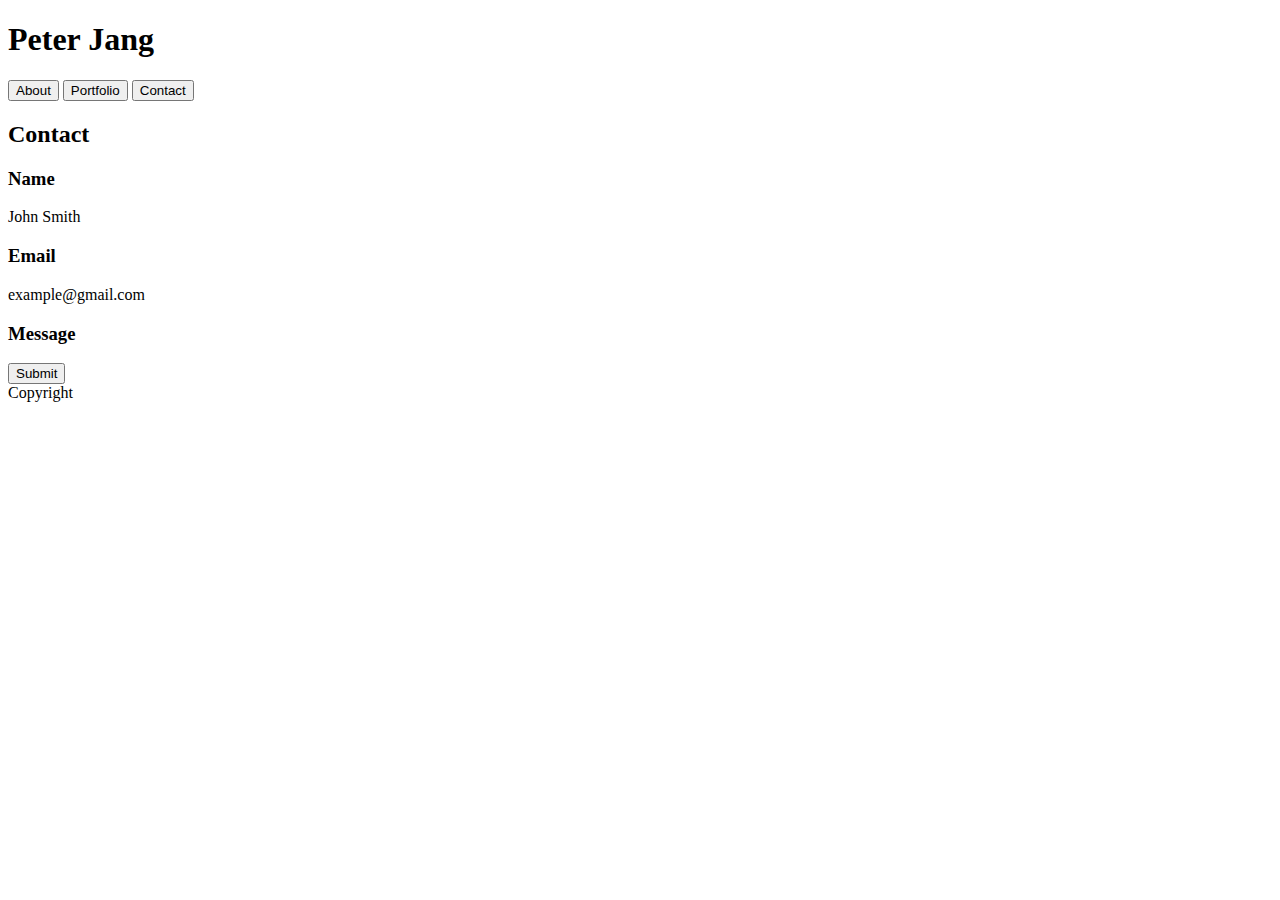
==== contact.html @ c4971b0f "reset.css file created" ====
<!DOCTYPE html>
<html lang="en">
<head>
  <meta charset="UTF-8">
  <meta name="viewport" content="width=device-width, initial-scale=1.0">
  <meta http-equiv="X-UA-Compatible" content="ie=edge">
  <title>Contact</title>
  <link rel="stylesheet" href="reset.css">
  <link rel="stylesheet" href="style.css">
</head>

<body>
    <h1>Peter Jang</h1>
    
    <div>
        <button>About</button>
        <button>Portfolio</button>
        <button>Contact</button>
    </div>

    <div>
        <h2>Contact</h2>
    </div>
    
    <div>
        <h3>Name</h3>
            <p class = "userInput">
                John Smith
            </p>   
        <h3>Email</h3>
             <p class = "userInput">
                example@gmail.com
            </p>
        <h3>Message</h3>
            <p class = "userMessage"></p>
    </div>

    <button>Submit</button>
    
    <footer>
        Copyright
    </footer>
</body>

<html>
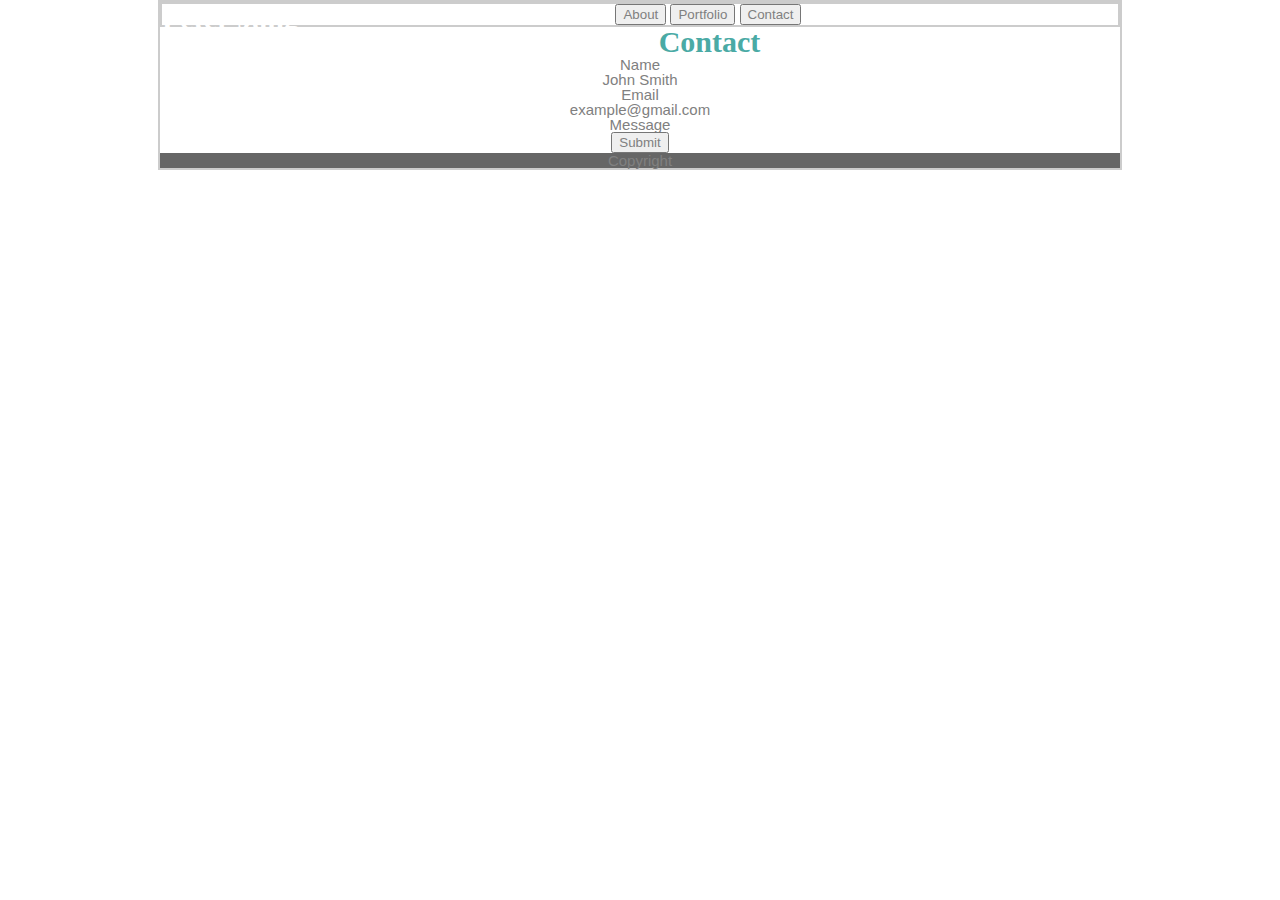
==== commit 6dae74e9: "working on css file" ====
--- a/contact.html
+++ b/contact.html
@@ -5,21 +5,24 @@
   <meta name="viewport" content="width=device-width, initial-scale=1.0">
   <meta http-equiv="X-UA-Compatible" content="ie=edge">
   <title>Contact</title>
-  <link rel="stylesheet" href="reset.css">
-  <link rel="stylesheet" href="style.css">
+  <link rel="stylesheet" href="./assets/css/reset.css">
+  <link rel="stylesheet" href="./assets/css/style.css">
 </head>
 
 <body>
-    <h1>Peter Jang</h1>
+    <header>
+        <h1 class = "heading clearfix">Peter Jang</h1>
+
+        <div>
+            <button>About</button>
+            <button>Portfolio</button>
+            <button>Contact</button>
+        </div>
+    </header>
     
-    <div>
-        <button>About</button>
-        <button>Portfolio</button>
-        <button>Contact</button>
-    </div>
 
     <div>
-        <h2>Contact</h2>
+        <h2 class = "heading">Contact</h2>
     </div>
     
     <div>
--- a/assets/css/style.css
+++ b/assets/css/style.css
@@ -0,0 +1,51 @@
+body
+{
+    background-color: #ffffff;
+    border: 2px solid #cccccc;
+    font-family: Arial, Arial, Helvetica Neue, Helvetica, sans-serif;
+    color: gray;
+    text-align: center;
+    font-size: 15px;
+    width: 960px;
+    margin: auto;
+}
+
+header
+{
+    background-color: #ffffff;
+    border: 2px solid #cccccc;
+}
+
+footer
+{
+    background-color: #666666;
+}
+
+button
+{
+    color:gray;
+}
+
+.heading
+{
+    font-family: Georgia, 'Times New Roman', Times, serif;
+    font-size: 30px;
+    font-weight: bold;
+}
+
+h1
+{
+    color: white;
+    float: left;
+}
+
+h2
+{
+    color: #4aaaa5;
+}
+
+.clearfix::after {
+    content: "";
+    display: block;
+    clear: both;
+  }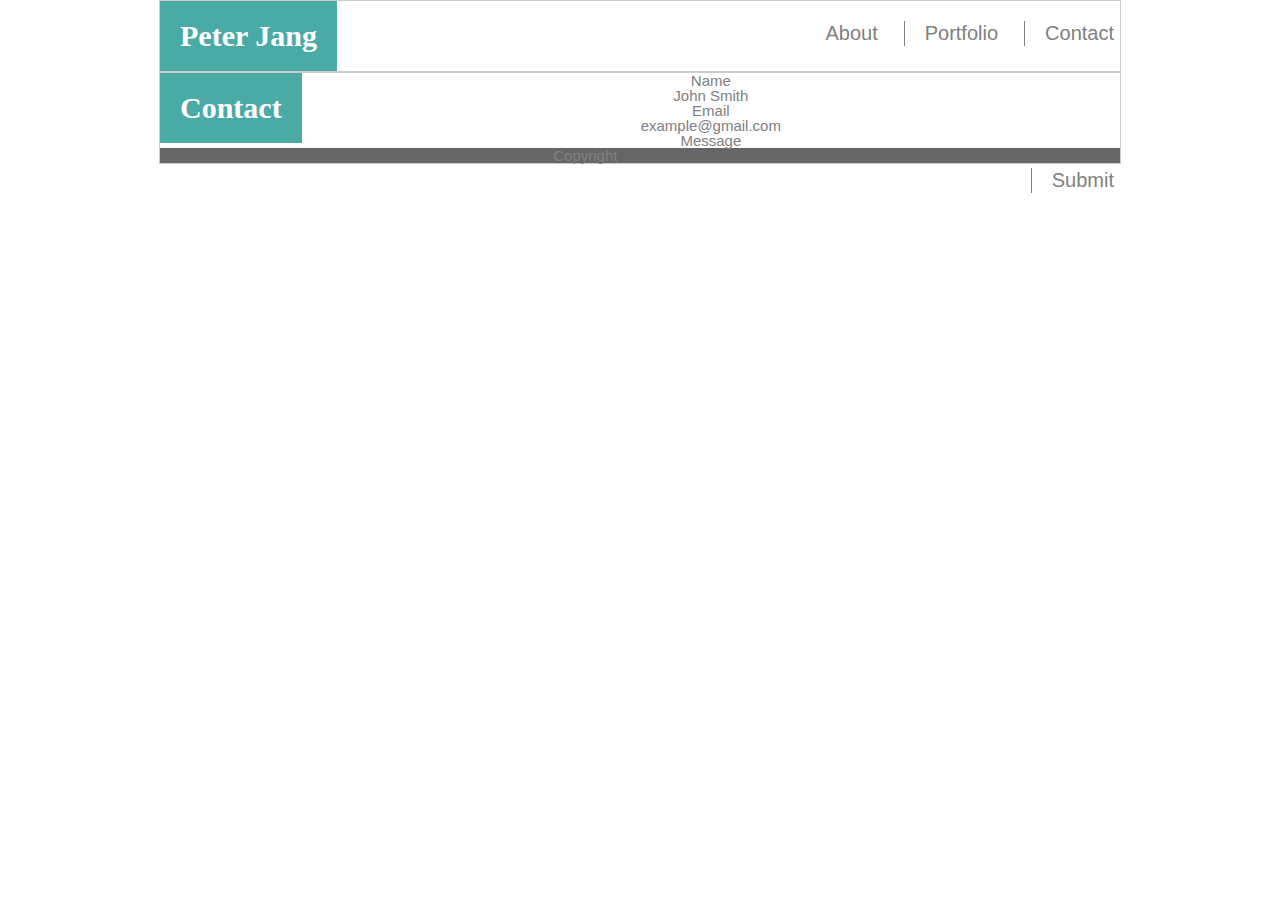
==== commit 7b47cccf: "worked on heading in style.css" ====
--- a/contact.html
+++ b/contact.html
@@ -10,19 +10,19 @@
 </head>
 
 <body>
-    <header>
-        <h1 class = "heading clearfix">Peter Jang</h1>
+    <header class="clearfix">
+        <h1 class = "heading">Peter Jang</h1>
 
         <div>
-            <button>About</button>
-            <button>Portfolio</button>
-            <button>Contact</button>
+            <button class="top">Contact</button>
+            <button class="top">Portfolio</button>
+            <button class="top left">About</button>
         </div>
     </header>
     
 
     <div>
-        <h2 class = "heading">Contact</h2>
+        <h2 class = "heading clearfix">Contact</h2>
     </div>
     
     <div>
@@ -45,4 +45,4 @@
     </footer>
 </body>
 
-<html>+</html>--- a/assets/css/style.css
+++ b/assets/css/style.css
@@ -1,19 +1,19 @@
 body
 {
     background-color: #ffffff;
-    border: 2px solid #cccccc;
-    font-family: Arial, Arial, Helvetica Neue, Helvetica, sans-serif;
+    border: 1px solid #cccccc;
     color: gray;
     text-align: center;
     font-size: 15px;
     width: 960px;
     margin: auto;
+    font-family: Arial, Helvetica, sans-serif;
 }
 
 header
 {
     background-color: #ffffff;
-    border: 2px solid #cccccc;
+    border-bottom: 2px solid #cccccc;
 }
 
 footer
@@ -23,7 +23,15 @@
 
 button
 {
+    background-color: transparent;
     color:gray;
+    border: transparent;
+    float: right;
+    font-size: 20px;
+    margin-top: 20px;
+    margin-left: 20px;
+    padding-left: 20px;
+    border-left: 1px solid grey;
 }
 
 .heading
@@ -31,6 +39,10 @@
     font-family: Georgia, 'Times New Roman', Times, serif;
     font-size: 30px;
     font-weight: bold;
+    background-color: #4aaaa5;
+    color: #ffffff;
+    float: left;
+    padding: 20px;
 }
 
 h1
@@ -42,10 +54,22 @@
 h2
 {
     color: #4aaaa5;
+    float: left;
 }
 
-.clearfix::after {
+.clearfix::after 
+{
     content: "";
     display: block;
     clear: both;
-  }+}
+
+.images
+{
+    
+}
+
+.left
+{
+ border-color: transparent;
+}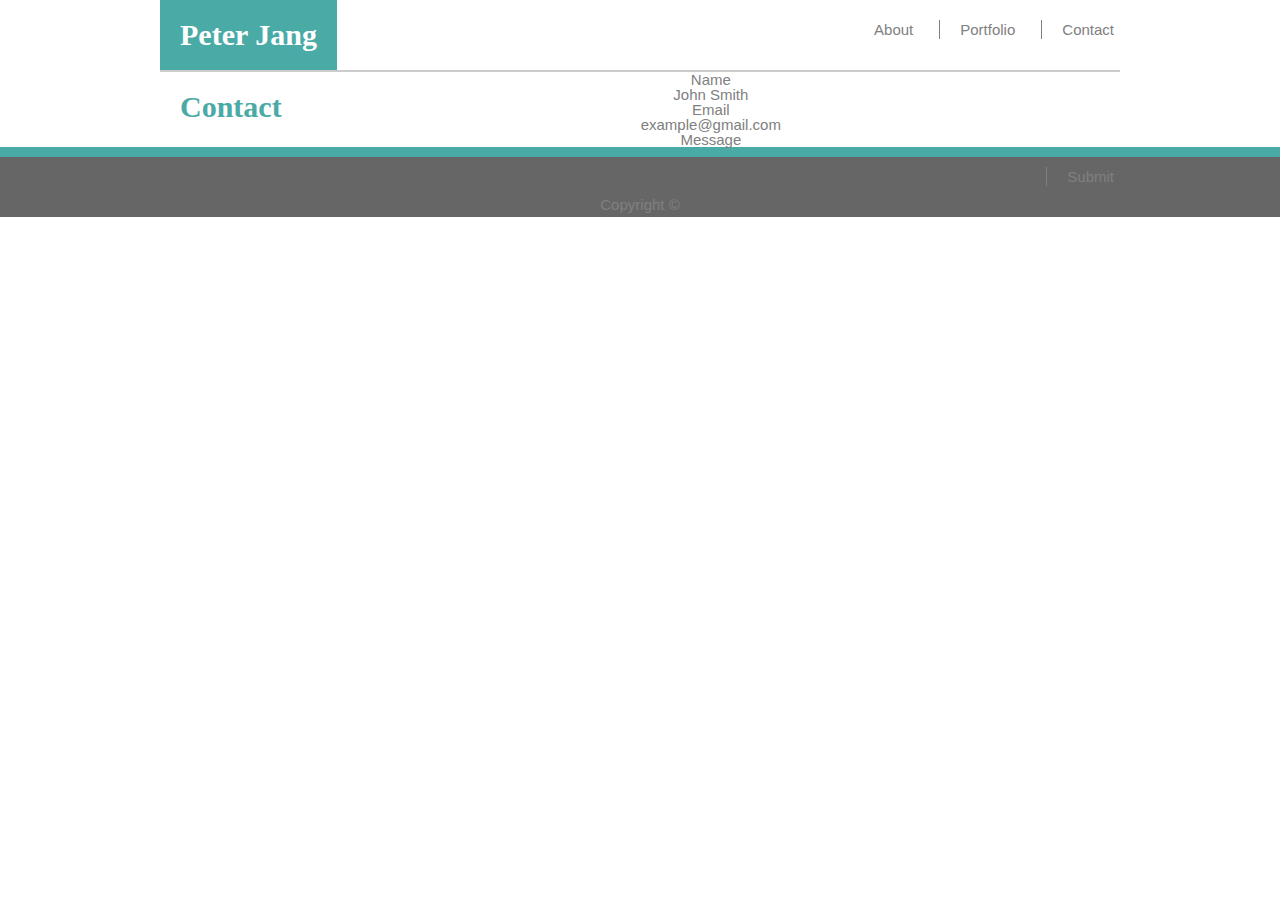
==== commit 283d3905: "css file 80% complete" ====
--- a/contact.html
+++ b/contact.html
@@ -10,38 +10,35 @@
 </head>
 
 <body>
-    <header class="clearfix">
-        <h1 class = "heading">Peter Jang</h1>
-
-        <div>
-            <button class="top">Contact</button>
-            <button class="top">Portfolio</button>
-            <button class="top left">About</button>
-        </div>
-    </header>
+    <main>
+        <header class="clearfix">
+            <h1 class = "heading">Peter Jang</h1>
     
-
-    <div>
-        <h2 class = "heading clearfix">Contact</h2>
-    </div>
-    
-    <div>
+            <div>
+                <button class="top">Contact</button>
+                <button class="top">Portfolio</button>
+                <button class="top left">About</button>
+            </div>
+        </header>
+        
+        <h2 class = "heading">Contact</h2>
         <h3>Name</h3>
             <p class = "userInput">
                 John Smith
             </p>   
         <h3>Email</h3>
-             <p class = "userInput">
+                <p class = "userInput">
                 example@gmail.com
             </p>
         <h3>Message</h3>
             <p class = "userMessage"></p>
-    </div>
+    
+        <button>Submit</button>
+        
 
-    <button>Submit</button>
-    
+    </main>
     <footer>
-        Copyright
+        Copyright ©
     </footer>
 </body>
 
--- a/assets/css/style.css
+++ b/assets/css/style.css
@@ -1,13 +1,11 @@
 body
 {
     background-color: #ffffff;
-    border: 1px solid #cccccc;
     color: gray;
     text-align: center;
     font-size: 15px;
-    width: 960px;
-    margin: auto;
     font-family: Arial, Helvetica, sans-serif;
+    box-sizing: border-box;
 }
 
 header
@@ -16,9 +14,18 @@
     border-bottom: 2px solid #cccccc;
 }
 
+main
+{
+    width:960px;
+    margin: 0 auto;
+}
+
 footer
 {
+    border-top: 10px solid #4aaaa5;
     background-color: #666666;
+    padding-top: 40px;
+    padding-bottom: 5px;
 }
 
 button
@@ -27,7 +34,7 @@
     color:gray;
     border: transparent;
     float: right;
-    font-size: 20px;
+    font-size: 15px;
     margin-top: 20px;
     margin-left: 20px;
     padding-left: 20px;
@@ -39,14 +46,13 @@
     font-family: Georgia, 'Times New Roman', Times, serif;
     font-size: 30px;
     font-weight: bold;
-    background-color: #4aaaa5;
-    color: #ffffff;
     float: left;
     padding: 20px;
 }
 
 h1
 {
+    background-color: #4aaaa5;
     color: white;
     float: left;
 }
@@ -55,6 +61,28 @@
 {
     color: #4aaaa5;
     float: left;
+    background-color: white;
+}
+
+p
+{
+
+}
+.aboutMe
+{
+    font-size: 15px;
+    line-height: 2;
+    text-align: left;
+}
+
+#firstP
+{
+    float:left;
+}
+
+#secondP
+{
+    clear:both;
 }
 
 .clearfix::after 
@@ -64,9 +92,45 @@
     clear: both;
 }
 
-.images
+img
 {
-    
+    height:300px;
+    width:300px;
+    margin: 20px;
+    object-fit: contain; 
+}
+
+.img1, .img3, .img5
+{
+    clear: both;
+    float: left;
+}
+
+.img2, .img4
+{
+    float: left;
+}
+
+.picOfMe
+{
+    clear: both;
+    float:left;
+}
+
+figure
+{
+    position: relative;
+}
+
+figcaption
+{
+    position: absolute;
+    background-color: #4aaaa5;
+    color: white;
+    padding: 20px;
+    margin: 20px;
+    bottom: 30px;
+    width: 76.5%;
 }
 
 .left
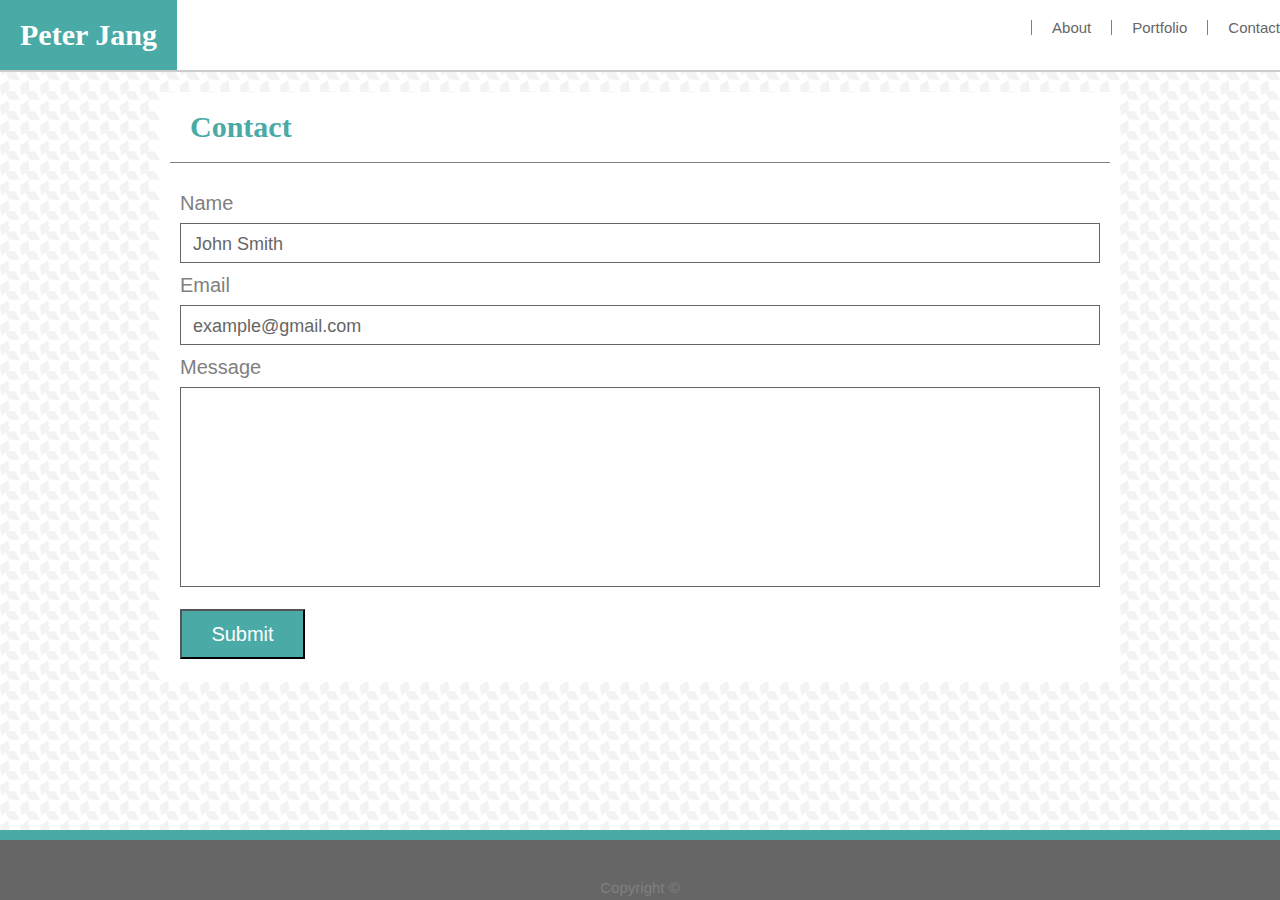
==== commit e97f7d54: "95% finished" ====
--- a/contact.html
+++ b/contact.html
@@ -9,33 +9,33 @@
   <link rel="stylesheet" href="./assets/css/style.css">
 </head>
 
-<body>
-    <main>
-        <header class="clearfix">
+<body background = "./assets/images/houndstooth-pattern.png">
+
+    <header class="clearfix banner">
             <h1 class = "heading">Peter Jang</h1>
     
-            <div>
-                <button class="top">Contact</button>
-                <button class="top">Portfolio</button>
-                <button class="top left">About</button>
-            </div>
+            <div id="button"><a href="./contact.html">Contact</a></div>
+            <div id="button"><a href="./portfolio.html">Portfolio</a></div>
+            <div id="button" class="left"><a href="./index.html">About</a></div>
+
         </header>
+    <main class="contact">
+        <h2 class = "heading">Contact</h2>
         
-        <h2 class = "heading">Contact</h2>
-        <h3>Name</h3>
-            <p class = "userInput">
-                John Smith
-            </p>   
-        <h3>Email</h3>
-                <p class = "userInput">
-                example@gmail.com
-            </p>
-        <h3>Message</h3>
-            <p class = "userMessage"></p>
+        <form>
+            <p class="name">Name</p>
+            <textarea placeholder="John Smith" cols="30" rows="1"></textarea>
+            
+            <p class="email">Email</p>    
+            <textarea placeholder="example@gmail.com" cols="30" rows="1"></textarea>
+            
+            <p class="messageTitle">Message</p>
+            <textarea class="message">
+            </textarea>
+
+            <input type="submit" value="Submit">
+        </form>
     
-        <button>Submit</button>
-        
-
     </main>
     <footer>
         Copyright ©
--- a/assets/css/style.css
+++ b/assets/css/style.css
@@ -12,28 +12,50 @@
 {
     background-color: #ffffff;
     border-bottom: 2px solid #cccccc;
+    
 }
 
 main
 {
     width:960px;
     margin: 0 auto;
-}
-
+    background-color: white;
+    margin-top:20px;
+}
+
+.aboutMe
+{
+    width: 960px;
+    height: 500px;
+}
+.contact
+{
+    width:960px;
+    height:590px;
+}
+
+.portfolio
+{
+    width:960px;
+    height:1150px;
+}
 footer
 {
     border-top: 10px solid #4aaaa5;
     background-color: #666666;
     padding-top: 40px;
     padding-bottom: 5px;
-}
-
-button
+    position: fixed;
+    bottom: 0px;
+    width: 100%;
+}
+
+#button
 {
     background-color: transparent;
-    color:gray;
     border: transparent;
     float: right;
+    color: #666666;
     font-size: 15px;
     margin-top: 20px;
     margin-left: 20px;
@@ -41,6 +63,12 @@
     border-left: 1px solid grey;
 }
 
+a
+{
+    color: #666666;
+    background-color: transparent;
+    text-decoration: none;
+}
 .heading
 {
     font-family: Georgia, 'Times New Roman', Times, serif;
@@ -62,19 +90,77 @@
     color: #4aaaa5;
     float: left;
     background-color: white;
-}
-
-p
-{
-
-}
-.aboutMe
-{
+    border-bottom: 1px solid grey;
+    width:900px;
+    text-align: left;
+    margin-bottom: 30px;
+    margin-left:10px;
+}
+
+form
+{
+    clear:both;
+    float:left;
     font-size: 15px;
+}
+
+textarea
+{
+    width: 920px;
+    height:40px;
+    margin: 10px;
+    border: 1px solid #666666;
+    font-size: 18px;
+    resize: none;
+    box-sizing: border-box;
+    font-family: Arial, Helvetica, sans-serif;
+    color: #666666
+}
+
+.name, .email, .messageTitle
+{
+    text-align: left;
+    margin-left: 20px;
+    font-size: 20px;
+}
+
+::placeholder
+{
+    color:#666666;
+    font-size: 18px;
+    padding-top: 8px;
+    padding-left: 10px;
+}
+
+.message
+{
+    height: 200px;
+}
+
+input
+{
+    float:left;
+    margin-left: 20px;
+    background-color: #4aaaa5;
+    color: #ffffff;
+    width:125px;
+    height:50px;
+    font-size: 20px;
+    margin-top:10px;
+}
+
+.bio
+{
+    font-size: 18px;
     line-height: 2;
     text-align: left;
-}
-
+    padding: 20px;
+}
+
+p
+{
+    clear:both;
+}
 #firstP
 {
     float:left;
@@ -82,6 +168,7 @@
 
 #secondP
 {
+    padding-top: 20px;
     clear:both;
 }
 
@@ -115,6 +202,9 @@
 {
     clear: both;
     float:left;
+    height: 150px;
+    width: 250px;
+    margin:10px;
 }
 
 figure
@@ -135,5 +225,5 @@
 
 .left
 {
- border-color: transparent;
-}+    border-color: transparent;
+}
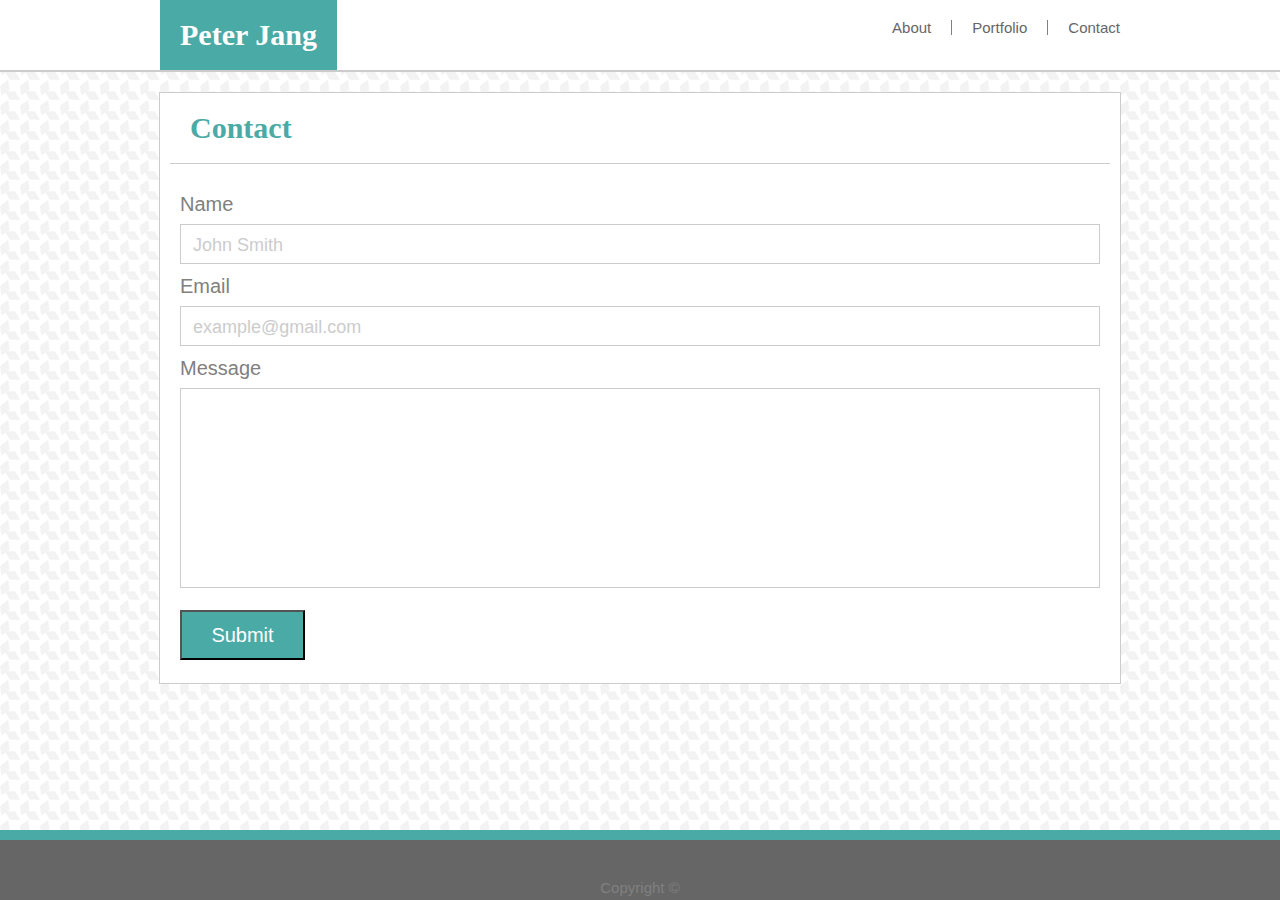
==== commit 49ec3f83: "basically done need to refine code" ====
--- a/contact.html
+++ b/contact.html
@@ -10,15 +10,16 @@
 </head>
 
 <body background = "./assets/images/houndstooth-pattern.png">
-
-    <header class="clearfix banner">
+    <div class="banner">
+        <header class="clearfix">
             <h1 class = "heading">Peter Jang</h1>
     
-            <div id="button"><a href="./contact.html">Contact</a></div>
-            <div id="button"><a href="./portfolio.html">Portfolio</a></div>
-            <div id="button" class="left"><a href="./index.html">About</a></div>
-
+            <div class="button"><a href="./contact.html">Contact</a></div>
+            <div class="button"><a href="./portfolio.html">Portfolio</a></div>
+            <div class="button left"><a href="./index.html">About</a></div>
         </header>
+    </div>
+    
     <main class="contact">
         <h2 class = "heading">Contact</h2>
         
@@ -37,6 +38,7 @@
         </form>
     
     </main>
+
     <footer>
         Copyright ©
     </footer>
--- a/assets/css/style.css
+++ b/assets/css/style.css
@@ -10,9 +10,17 @@
 
 header
 {
-    background-color: #ffffff;
+    width:960px;
+    margin: 0 auto;
+}
+
+.banner
+{
+    position: static;
+    width:100%;
+    background-color: white;
+    height: 70px;
     border-bottom: 2px solid #cccccc;
-    
 }
 
 main
@@ -21,6 +29,7 @@
     margin: 0 auto;
     background-color: white;
     margin-top:20px;
+    border: 1px solid #cccccc;
 }
 
 .aboutMe
@@ -39,6 +48,7 @@
     width:960px;
     height:1150px;
 }
+
 footer
 {
     border-top: 10px solid #4aaaa5;
@@ -50,10 +60,9 @@
     width: 100%;
 }
 
-#button
+.button
 {
     background-color: transparent;
-    border: transparent;
     float: right;
     color: #666666;
     font-size: 15px;
@@ -69,6 +78,7 @@
     background-color: transparent;
     text-decoration: none;
 }
+
 .heading
 {
     font-family: Georgia, 'Times New Roman', Times, serif;
@@ -90,7 +100,7 @@
     color: #4aaaa5;
     float: left;
     background-color: white;
-    border-bottom: 1px solid grey;
+    border-bottom: 1px solid #cccccc;
     width:900px;
     text-align: left;
     margin-bottom: 30px;
@@ -109,12 +119,12 @@
     width: 920px;
     height:40px;
     margin: 10px;
-    border: 1px solid #666666;
+    border: 1px solid #cccccc;
     font-size: 18px;
     resize: none;
     box-sizing: border-box;
     font-family: Arial, Helvetica, sans-serif;
-    color: #666666
+    color: #cccccc
 }
 
 .name, .email, .messageTitle
@@ -126,7 +136,7 @@
 
 ::placeholder
 {
-    color:#666666;
+    color: #cccccc;
     font-size: 18px;
     padding-top: 8px;
     padding-left: 10px;
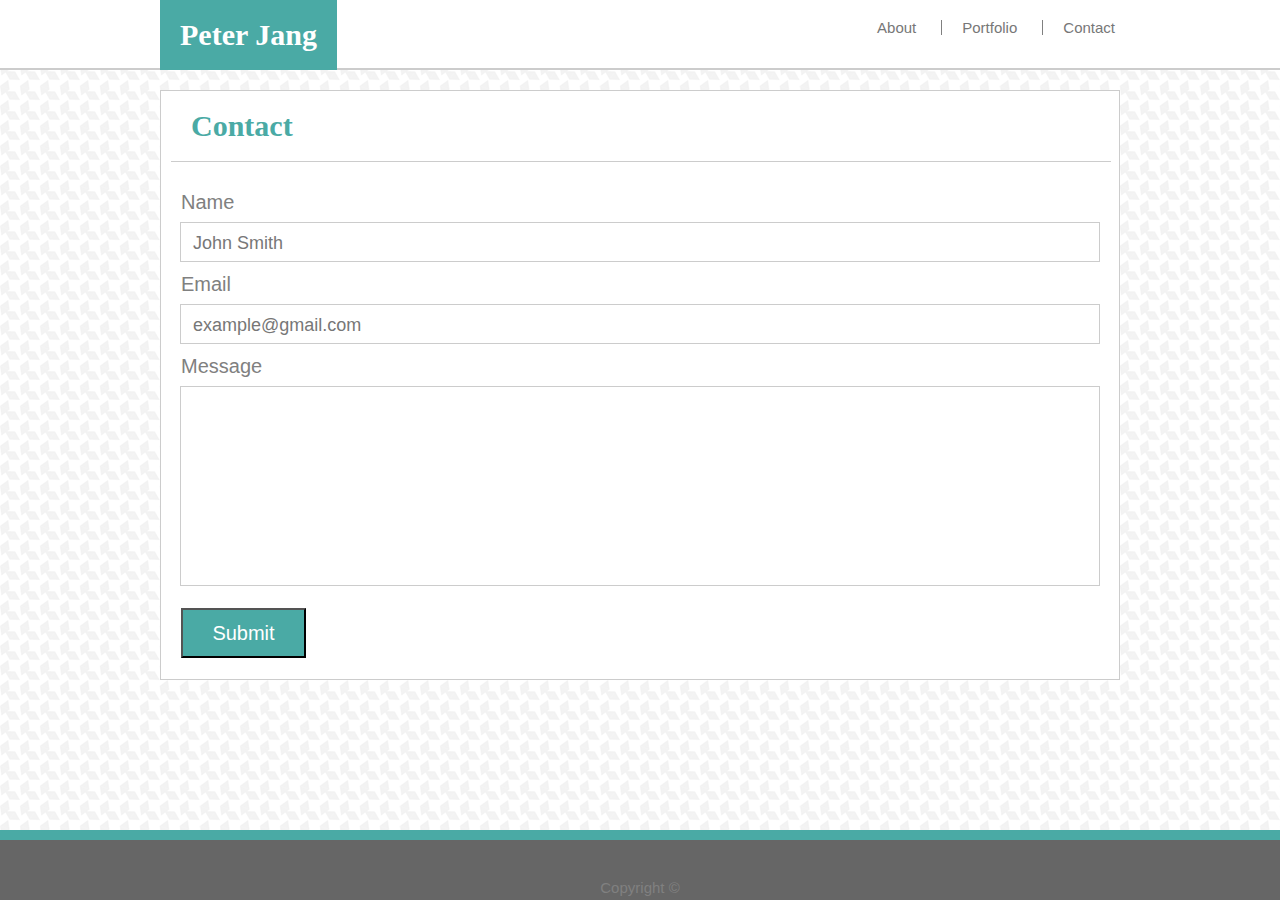
==== commit f2ea845b: "work in progress images added still need to refine code" ====
--- a/contact.html
+++ b/contact.html
@@ -9,7 +9,7 @@
   <link rel="stylesheet" href="./assets/css/style.css">
 </head>
 
-<body background = "./assets/images/houndstooth-pattern.png">
+<body>
     <div class="banner">
         <header class="clearfix">
             <h1 class = "heading">Peter Jang</h1>
--- a/assets/css/style.css
+++ b/assets/css/style.css
@@ -6,6 +6,7 @@
     font-size: 15px;
     font-family: Arial, Helvetica, sans-serif;
     box-sizing: border-box;
+    background-image: url("../images/houndstooth-pattern.png");
 }
 
 header
@@ -21,6 +22,7 @@
     background-color: white;
     height: 70px;
     border-bottom: 2px solid #cccccc;
+    box-sizing: border-box;
 }
 
 main
@@ -30,6 +32,8 @@
     background-color: white;
     margin-top:20px;
     border: 1px solid #cccccc;
+    box-sizing: border-box;
+    margin-bottom: 20px;
 }
 
 .aboutMe
@@ -64,17 +68,18 @@
 {
     background-color: transparent;
     float: right;
-    color: #666666;
+    color: #777777;
     font-size: 15px;
     margin-top: 20px;
     margin-left: 20px;
     padding-left: 20px;
+    padding-right: 5px;
     border-left: 1px solid grey;
 }
 
 a
 {
-    color: #666666;
+    color: #777777;
     background-color: transparent;
     text-decoration: none;
 }
@@ -124,7 +129,7 @@
     resize: none;
     box-sizing: border-box;
     font-family: Arial, Helvetica, sans-serif;
-    color: #cccccc
+    color: #777777
 }
 
 .name, .email, .messageTitle
@@ -136,7 +141,7 @@
 
 ::placeholder
 {
-    color: #cccccc;
+    color: #777777;
     font-size: 18px;
     padding-top: 8px;
     padding-left: 10px;
@@ -226,7 +231,7 @@
 {
     position: absolute;
     background-color: #4aaaa5;
-    color: white;
+    color: #ffffff;
     padding: 20px;
     margin: 20px;
     bottom: 30px;
